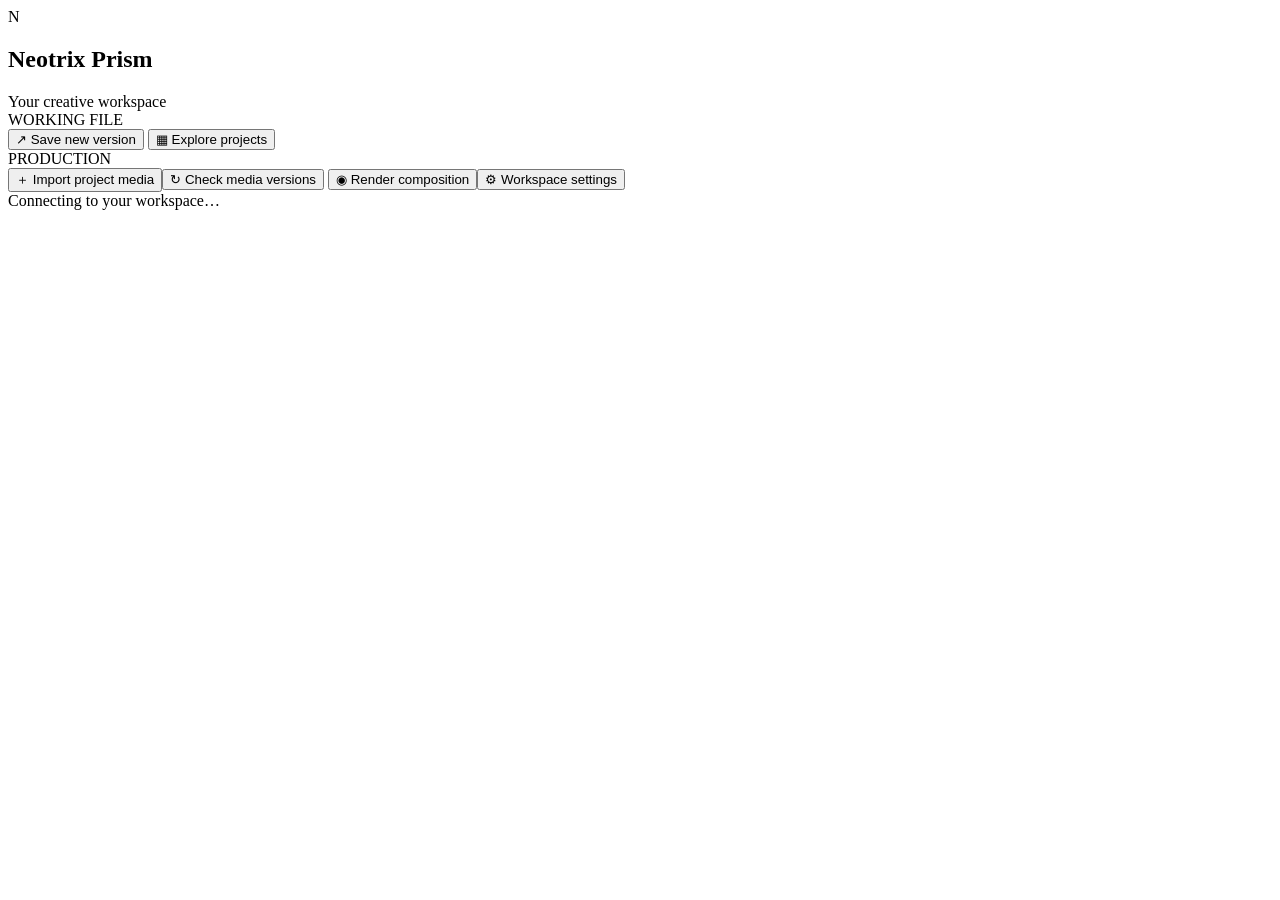
==== integrations/aftereffects/index.html @ bb79a362 "Build Neotrix Windows workspace and independent file workflows" ====
<!DOCTYPE html>
<html><head><meta charset="utf-8"><title>Neotrix Prism</title><link rel="stylesheet" href="panel.css"></head>
<body>
<div class="brand"><div class="mark">N</div><div><h2>Neotrix Prism</h2><div class="sub">Your creative workspace</div></div></div>
<div class="card"><div class="eyebrow">WORKING FILE</div>
<button class="primary" data-command="saveVersion">↗  Save new version</button>
<button data-command="projectBrowser">▦  Explore projects</button></div>
<div class="card"><div class="eyebrow">PRODUCTION</div>
<button data-command="importMedia">＋  Import project media</button><button data-command="checkVersions">↻  Check media versions</button>
<button data-command="render">◉  Render composition</button><button data-command="settings">⚙  Workspace settings</button></div>
<div class="status" id="status">Connecting to your workspace…</div>
<script src="CSInterface.js"></script><script src="main.js"></script></body></html>
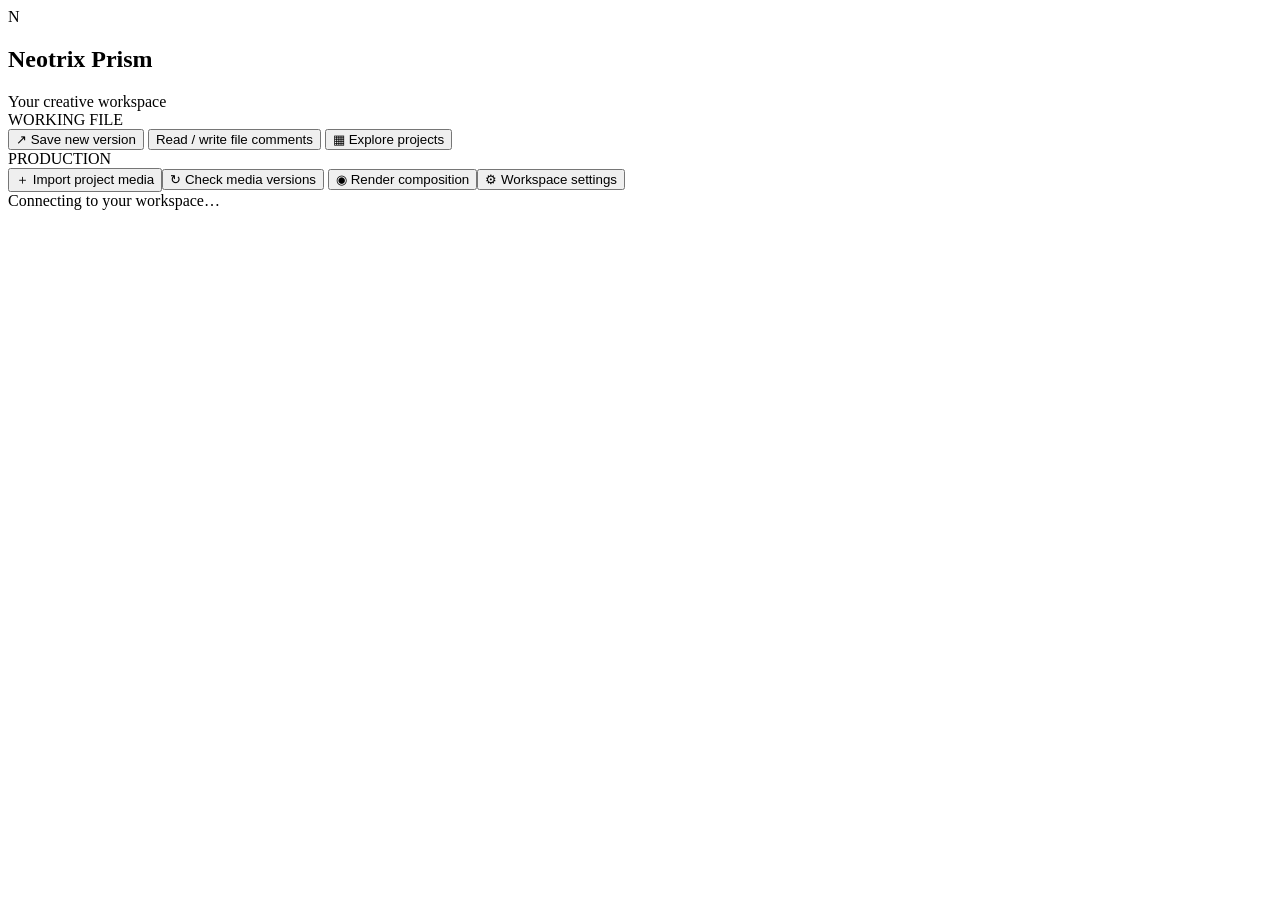
==== commit c7518ecb: "Add shared file comments across Neotrix creative apps" ====
--- a/integrations/aftereffects/index.html
+++ b/integrations/aftereffects/index.html
@@ -4,6 +4,7 @@
 <div class="brand"><div class="mark">N</div><div><h2>Neotrix Prism</h2><div class="sub">Your creative workspace</div></div></div>
 <div class="card"><div class="eyebrow">WORKING FILE</div>
 <button class="primary" data-command="saveVersion">↗  Save new version</button>
+<button data-command="fileComments">Read / write file comments</button>
 <button data-command="projectBrowser">▦  Explore projects</button></div>
 <div class="card"><div class="eyebrow">PRODUCTION</div>
 <button data-command="importMedia">＋  Import project media</button><button data-command="checkVersions">↻  Check media versions</button>
